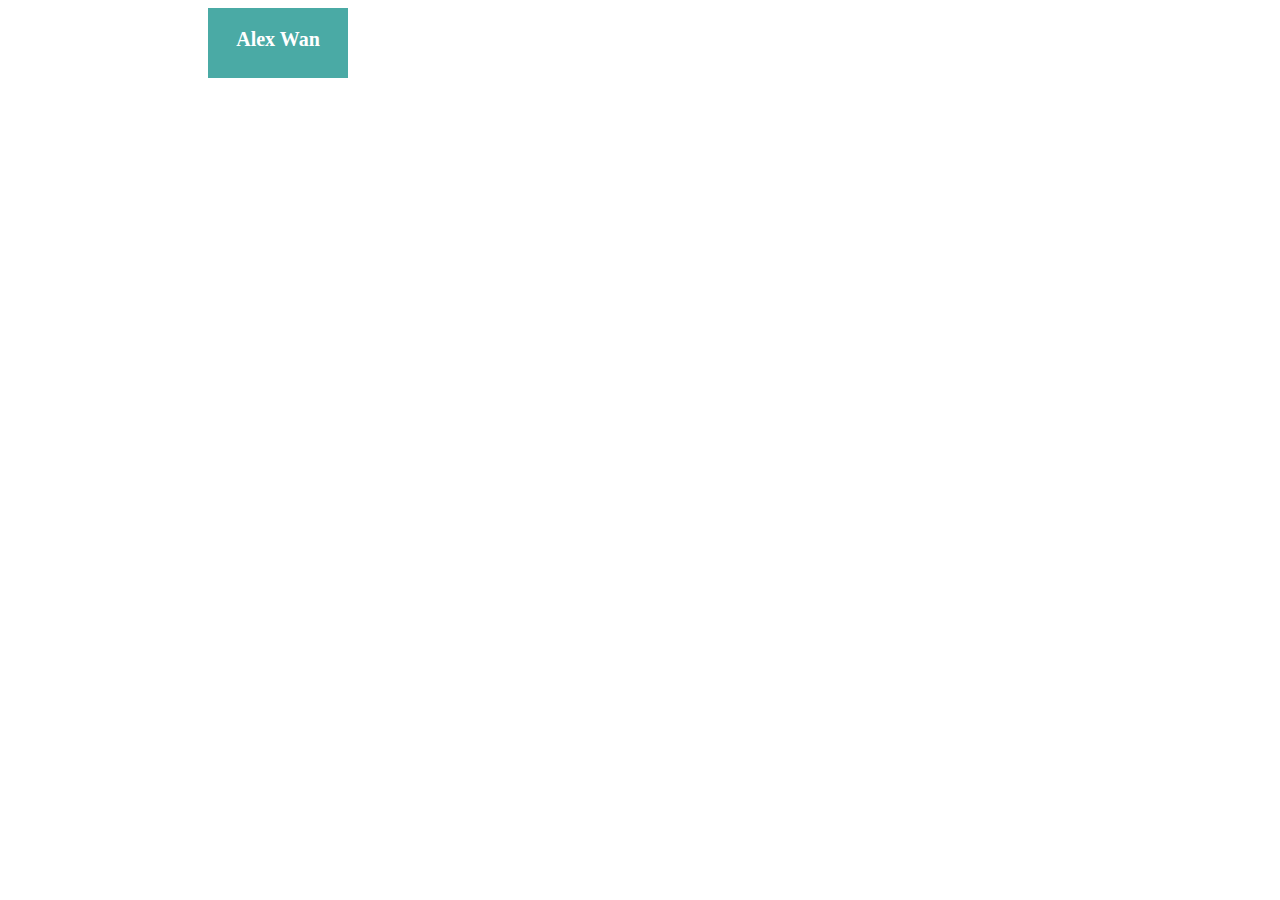
==== index.html @ ea8ae199 "name" ====
<!DOCTYPE html>
<html lang="en-us">

<head>
    <title>Alex Wan</title>

    <link rel="stylesheet"  href="assets/css/style.css">
</head>


<body>

    <header class="Name">Alex Wan</header>
    <div class="Space"></div>
</body>


</html>
---- assets/css/style.css ----
.Name {
    position: relative;
    font-weight: bold;
    font-size: 20px;
    color: #ffffff;
    font-family: 'Georgia', Times, Times New Roman, serif;
    background-color: #4aaaa5;
    height: 50px;
    width: 100px;
    text-align: center;
    padding: 20px 20px 0px 20px;
    left: 200px;
    border-block-color: #cccccc;
}

.Space {
    background-color: #dddddd;

}
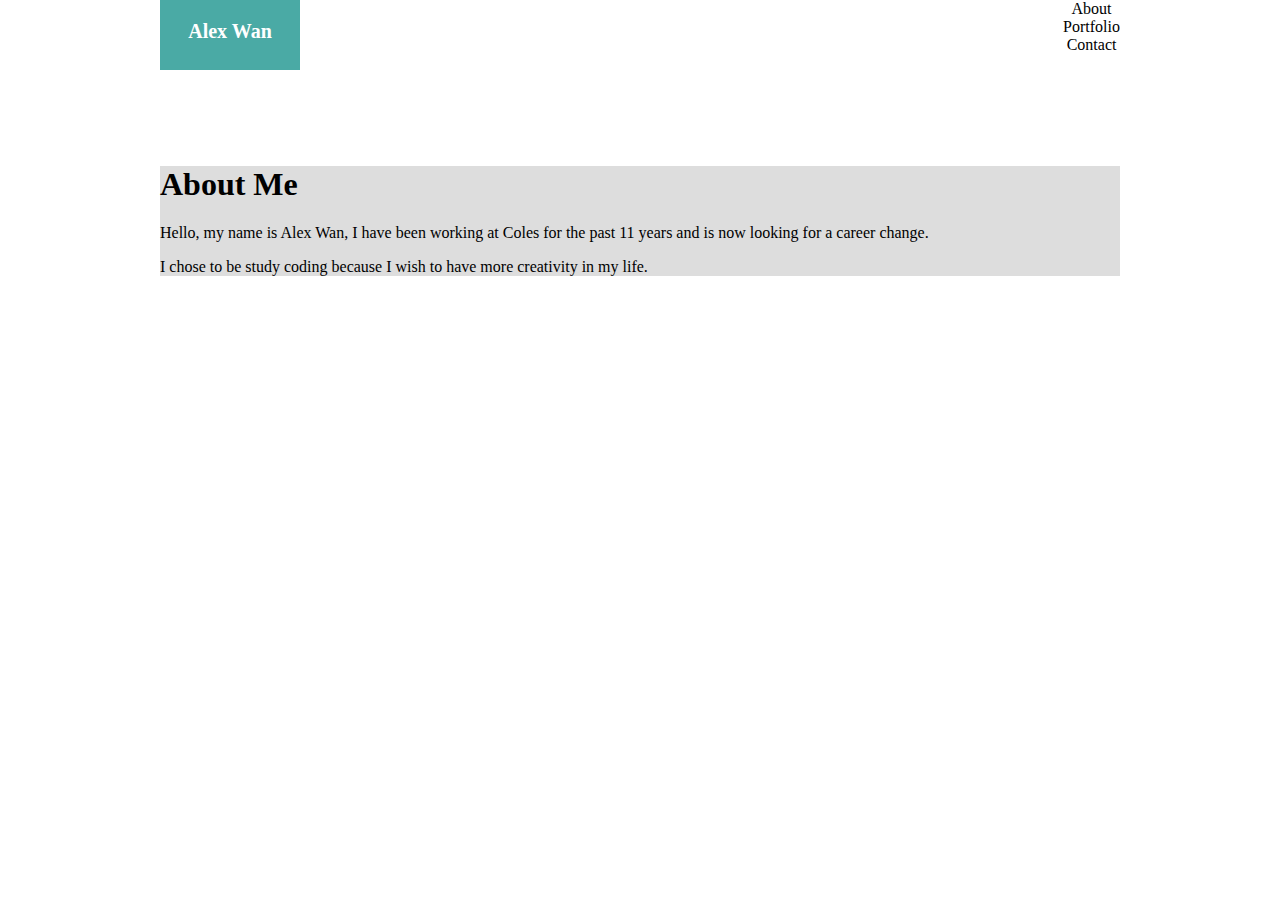
==== commit e732798a: "some fixes" ====
--- a/index.html
+++ b/index.html
@@ -4,14 +4,32 @@
 <head>
     <title>Alex Wan</title>
 
-    <link rel="stylesheet"  href="assets/css/style.css">
+    <link rel="stylesheet"  href="assets/css/style.css"> 
 </head>
 
 
 <body>
+    <header class="Name">Alex Wan</header>
 
-    <header class="Name">Alex Wan</header>
-    <div class="Space"></div>
+    <nav>
+        <div class="About">About</div>
+        <div class="Portfolio">Portfolio</div>
+        <div class="Contact">Contact</div>
+    </nav>
+
+    <div class="Space">
+        <h1>About Me</h1>
+        <div class="Main">
+            <article>
+                <p>Hello, my name is Alex Wan, I have been working at Coles for the past 11 years and is now looking for a career change.</p>
+                <p>I chose to be study coding because I wish to have more creativity in my life.</p>    
+            </article>
+        </div>
+    </div>
+
+    <footer></footer>
+
+
 </body>
 
 
--- a/assets/css/style.css
+++ b/assets/css/style.css
@@ -1,6 +1,10 @@
 
+body {
+    margin:auto;
+    width: 960px;
+}
 .Name {
-    position: relative;
+    float:left;
     font-weight: bold;
     font-size: 20px;
     color: #ffffff;
@@ -10,11 +14,19 @@
     width: 100px;
     text-align: center;
     padding: 20px 20px 0px 20px;
-    left: 200px;
-    border-block-color: #cccccc;
+    border: #cccccc;
+}
+
+nav {
+    float: right;
+    text-align: center;
 }
 
 .Space {
     background-color: #dddddd;
-
-}+    clear: both;
+    position: relative;
+    box-sizing: border-box; 
+    top: 96px;
+    width: 960px;
+}
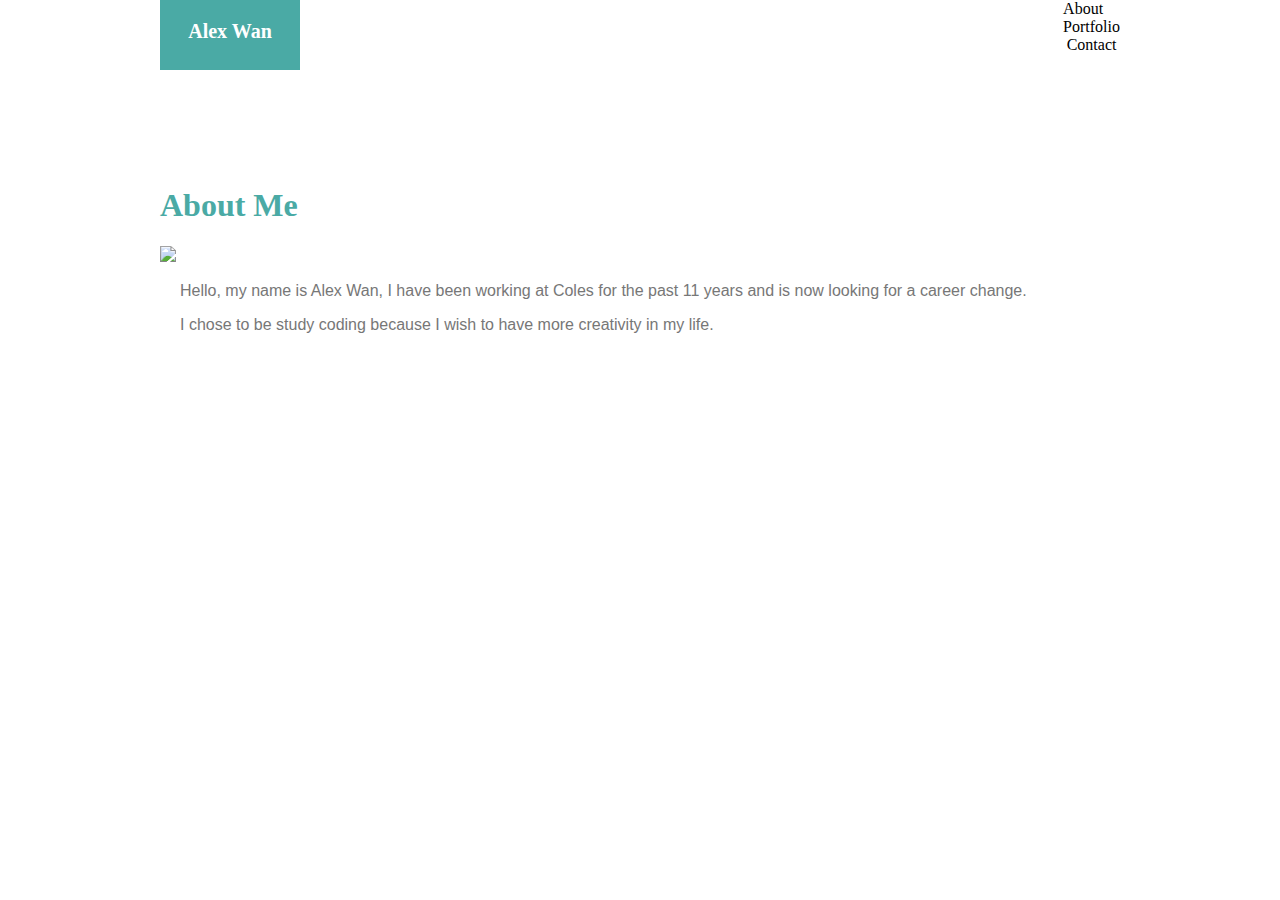
==== commit 293c6136: "dead line changes" ====
--- a/index.html
+++ b/index.html
@@ -17,13 +17,14 @@
         <div class="Contact">Contact</div>
     </nav>
 
-    <div class="Space">
+    <div class="Content">
+        <div class="Main">
         <h1>About Me</h1>
-        <div class="Main">
-            <article>
-                <p>Hello, my name is Alex Wan, I have been working at Coles for the past 11 years and is now looking for a career change.</p>
-                <p>I chose to be study coding because I wish to have more creativity in my life.</p>    
-            </article>
+            <img src="https://image.shutterstock.com/image-photo/man-holding-yellow-balloon-smile-260nw-519480580.jpg">
+        <article>
+            <p>Hello, my name is Alex Wan, I have been working at Coles for the past 11 years and is now looking for a career change.</p>
+            <p>I chose to be study coding because I wish to have more creativity in my life.</p>    
+        </article>
         </div>
     </div>
 
--- a/assets/css/style.css
+++ b/assets/css/style.css
@@ -20,13 +20,37 @@
 nav {
     float: right;
     text-align: center;
+    display: inline;
 }
 
-.Space {
+.About, .Portfolio, .Content {
+    width: 33.3333%;
+}
+
+h1 {
+    color: #4aaaa5;
+
+}
+.Content {
     background-color: #dddddd;
     clear: both;
     position: relative;
-    box-sizing: border-box; 
+    height: auto;
     top: 96px;
     width: 960px;
+    display: block;
 }
+
+.Main{
+    position: absolute;
+}
+
+img {
+    float: left;
+    width: 200px;
+}
+article {
+    padding: 20px;
+    font-family: 'Arial', 'Helvetica Neue', Helvetica, sans-serif;
+    color: #777777;
+}